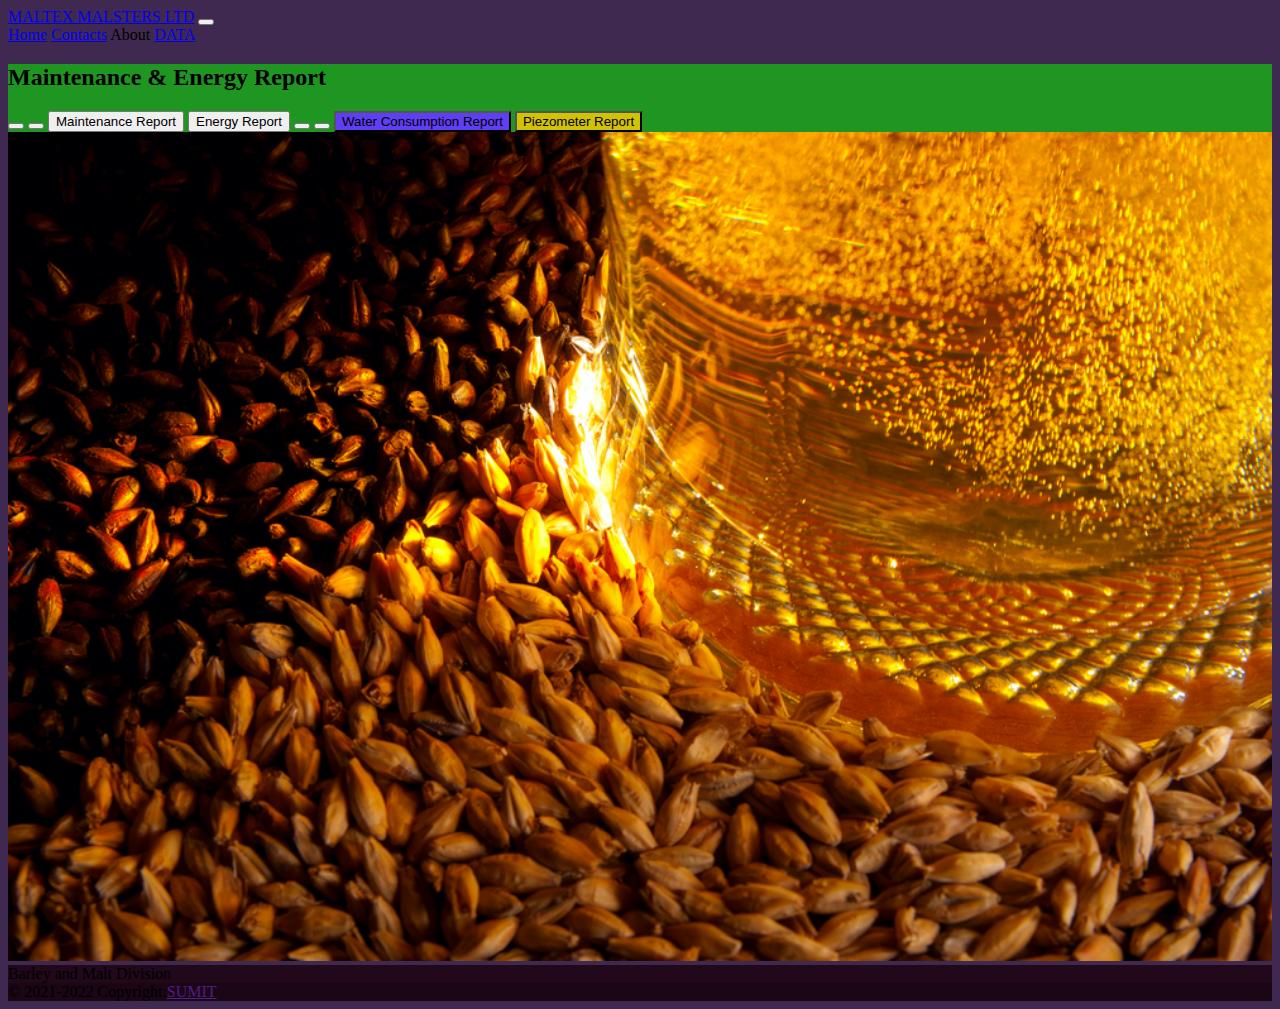
==== index.html @ 4f4d6a5f "CV" ====
<!doctype html>
<html lang="en">
  <head>
    <!-- Required meta tags -->
    <meta charset="utf-8">
    <link rel="apple-touch-icon" sizes="180x180" href="favicon_io/apple-touch-icon.png">
    <link rel="icon" type="image/png" sizes="32x32" href="favicon_io/favicon-32x32.png">
    <link rel="icon" type="image/png" sizes="16x16" href="favicon_io/favicon-16x16.png">
    <!---<link rel="manifest" href="/site.webmanifest">--->
    <style>@import url('https://fonts.googleapis.com/css2?family=Montserrat&display=swap');</style>
    <meta name="viewport" content="width=device-width, initial-scale=1">
    <link rel="stylesheet" type="text/css" href="styles.css">
    <script type="text/javascript" src="style.js"></script>

    <!-- Bootstrap CSS -->
    <link href="https://cdn.jsdelivr.net/npm/bootstrap@5.0.2/dist/css/bootstrap.min.css" rel="stylesheet" integrity="sha384-EVSTQN3/azprG1Anm3QDgpJLIm9Nao0Yz1ztcQTwFspd3yD65VohhpuuCOmLASjC" crossorigin="anonymous">

    <title>Maintenance</title>
  </head>

  <body id="title">
        <nav class="navbar navbar-expand-lg navbar-dark bg-dark">
          <div class="container-fluid">
            <a class="navbar-brand" href="#">MALTEX MALSTERS LTD</a>
            <button class="navbar-toggler" type="button" data-bs-toggle="collapse" data-bs-target="#navbarNavAltMarkup" aria-controls="navbarNavAltMarkup" aria-expanded="false" aria-label="Toggle navigation">
              <span class="navbar-toggler-icon"></span>
            </button>
            <div class="collapse navbar-collapse" id="navbarNavAltMarkup">
              <div class="navbar-nav">
                <a class="nav-link active" aria-current="page" href="#">Home</a>
                <a class="nav-link" href="#">Contacts</a>
                <a class="nav-link disabled">About</a>
                <a class="nav-link" href="loginid.html">DATA</a>
              <!---<ul class="navbar-nav" id="topri">
               <li class="nav-item">
               <a class="nav-link active" aria-current="page" href="#">Home</a>
            </li>
            <li class="nav-item">
              <a class="nav-link" href="#">Contact</a>
            </li>
            <li class="nav-item">
              <a class="nav-link" href="#">About</a>
            </li>
          </ul>--->
              </div>
            </div>
          </div>
        </nav>


               
        <div class="container">
              <div class="row justify-content-md-center">
               <div class="col col-lg-2"> </div>
               <div class="col-md-auto"> </div>
               <div class="col col-lg-2"> </div>
              </div>
              <div class="row justify-content-md-center">
               <div class="col col-lg-2"> </div>
               <div class="col-md-auto"> </div>
               <div class="col col-lg-2"> </div>
              </div>


              <div class="row row-cols-2" style="background-color: #1F9622">

                <h2>Maintenance & Energy Report</h2>
                <h2 class="col"></h2>
                
              
                <button type="button"></button>
                <button type="button"></button>
                
                <button type="button" class="btn btn-primary" onclick="location.href='report.html'">Maintenance Report</button>
                <button type="button" class="btn btn-success" onclick="location.href='energy.html'">Energy Report</button>
                <button type="button"></button>
                <button type="button"></button>
                <button type="button" class="btn btn-primary" style="background-color: #5F3EF3" onclick="location.href='water.html'">Water Consumption Report</button>
                <button type="button" class="btn btn-success" style="background-color: #D1C206" onclick="location.href='piezo.html'">Piezometer Report</button>
                
              </div>
              <img src="malt.jpg" class="img-fluid" alt="Responsive image">
        </div>
      

    <!-- Optional JavaScript; choose one of the two! -->

    <!-- Option 1: Bootstrap Bundle with Popper -->
    <script src="https://cdn.jsdelivr.net/npm/bootstrap@5.0.2/dist/js/bootstrap.bundle.min.js" integrity="sha384-MrcW6ZMFYlzcLA8Nl+NtUVF0sA7MsXsP1UyJoMp4YLEuNSfAP+JcXn/tWtIaxVXM" crossorigin="anonymous"></script>

    <!-- Option 2: Separate Popper and Bootstrap JS -->
  
    <script src="https://cdn.jsdelivr.net/npm/@popperjs/core@2.9.2/dist/umd/popper.min.js" integrity="sha384-IQsoLXl5PILFhosVNubq5LC7Qb9DXgDA9i+tQ8Zj3iwWAwPtgFTxbJ8NT4GN1R8p" crossorigin="anonymous"></script>
    <script src="https://cdn.jsdelivr.net/npm/bootstrap@5.0.2/dist/js/bootstrap.min.js" integrity="sha384-cVKIPhGWiC2Al4u+LWgxfKTRIcfu0JTxR+EQDz/bgldoEyl4H0zUF0QKbrJ0EcQF" crossorigin="anonymous"></script>

   <footer class="text-center text-white" style="background-color: #21081a;">
  <!-- Grid container -->
      <div class="container p-4">Barley and Malt Division</div>
  <!-- Grid container -->

  <!-- Copyright -->
      <div class="text-center p-3" style="background-color: rgba(0, 0, 0, 0.2);">© 2021-2022 Copyright:<a class="text-white" href="">SUMIT</a>
      </div>
  <!-- Copyright -->
   </footer>
  </body>

</html>
---- styles.css ----
#topri{
	float: right;
	text-align: center;
}

#title{
	background-color: #402950;
}

.img-fluid{
	width: 100%;
}

#ch{
	color: white;
}

.chart-container { 
  width: 400px;
  height: 400px;
  border: 1px solid #ddd;
  padding: 10px;
  border-radius: 4px;
}
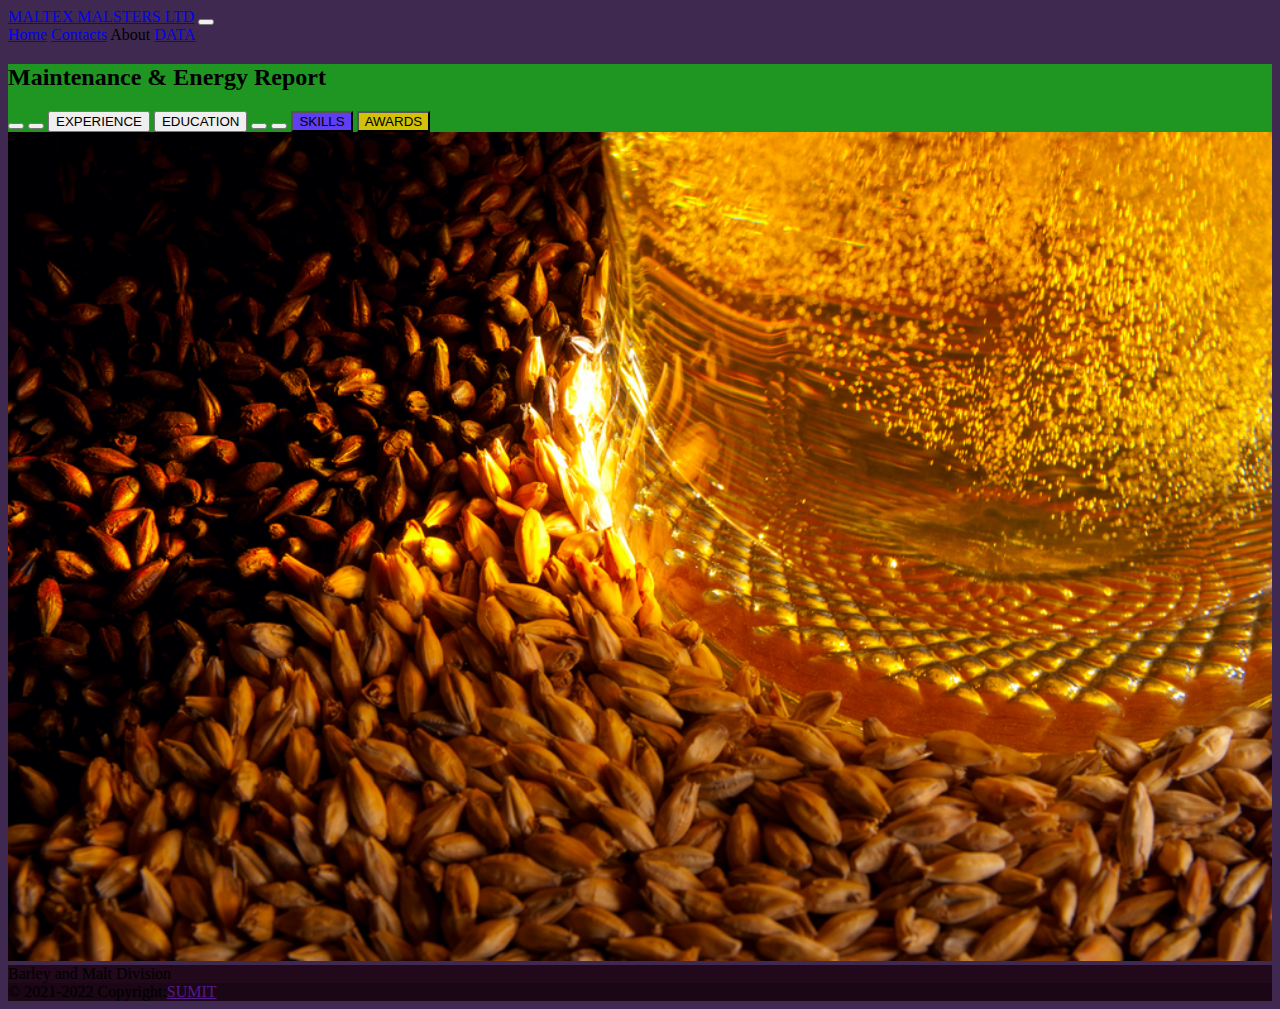
==== commit d003909a: "Update index.html" ====
--- a/index.html
+++ b/index.html
@@ -71,12 +71,12 @@
                 <button type="button"></button>
                 <button type="button"></button>
                 
-                <button type="button" class="btn btn-primary" onclick="location.href='report.html'">Maintenance Report</button>
-                <button type="button" class="btn btn-success" onclick="location.href='energy.html'">Energy Report</button>
+                <button type="button" class="btn btn-primary" onclick="location.href='report.html'">EXPERIENCE</button>
+                <button type="button" class="btn btn-success" onclick="location.href='energy.html'">EDUCATION</button>
                 <button type="button"></button>
                 <button type="button"></button>
-                <button type="button" class="btn btn-primary" style="background-color: #5F3EF3" onclick="location.href='water.html'">Water Consumption Report</button>
-                <button type="button" class="btn btn-success" style="background-color: #D1C206" onclick="location.href='piezo.html'">Piezometer Report</button>
+                <button type="button" class="btn btn-primary" style="background-color: #5F3EF3" onclick="location.href='water.html'">SKILLS</button>
+                <button type="button" class="btn btn-success" style="background-color: #D1C206" onclick="location.href='piezo.html'">AWARDS</button>
                 
               </div>
               <img src="malt.jpg" class="img-fluid" alt="Responsive image">
@@ -105,4 +105,4 @@
    </footer>
   </body>
 
-</html>+</html>
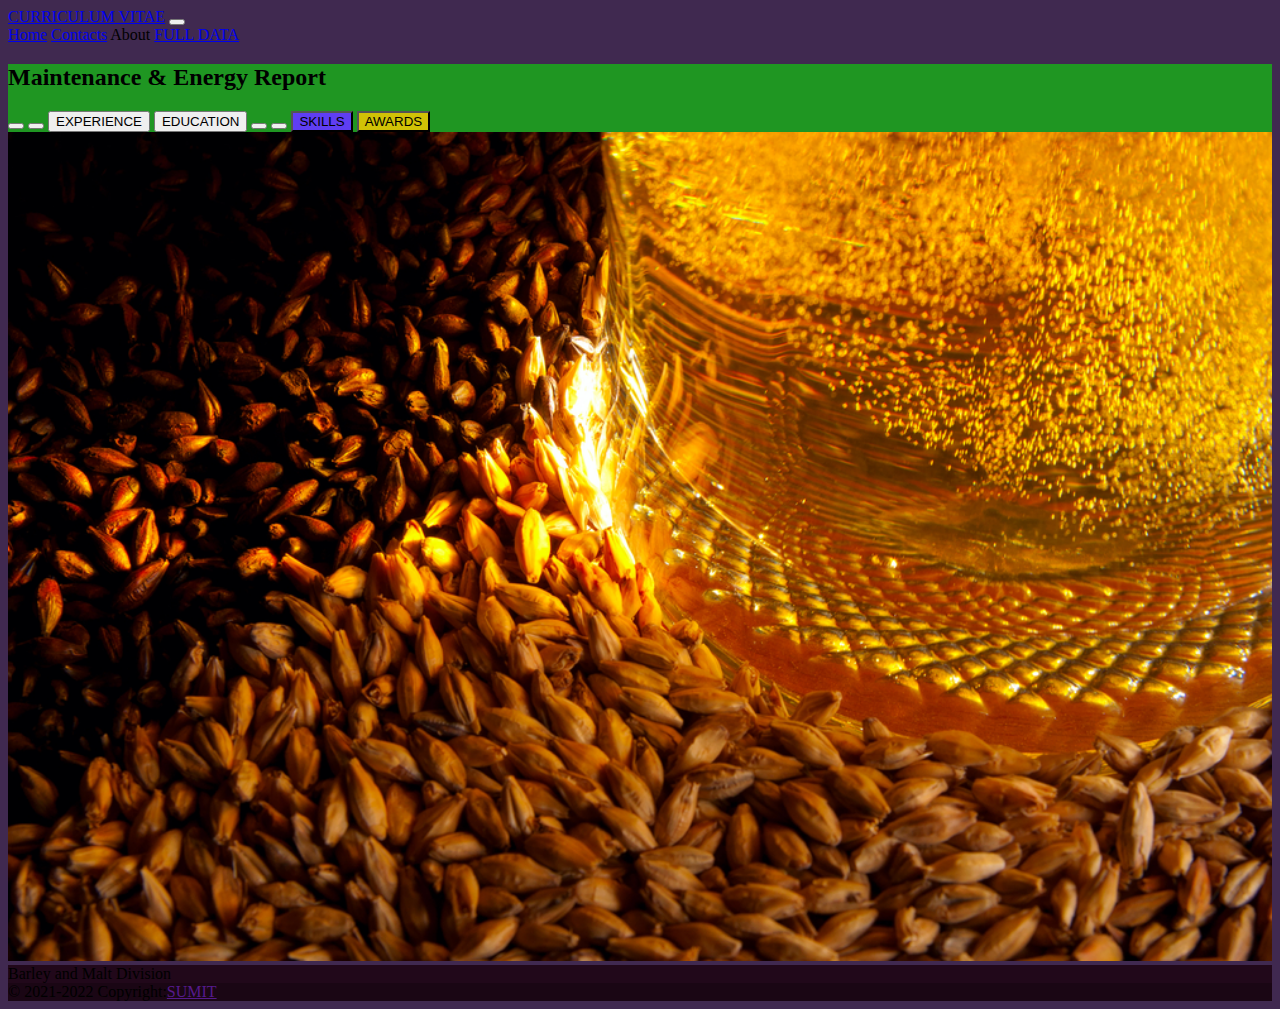
==== commit c9a8231b: "Update index.html" ====
--- a/index.html
+++ b/index.html
@@ -21,7 +21,7 @@
   <body id="title">
         <nav class="navbar navbar-expand-lg navbar-dark bg-dark">
           <div class="container-fluid">
-            <a class="navbar-brand" href="#">MALTEX MALSTERS LTD</a>
+            <a class="navbar-brand" href="#">CURRICULUM VITAE</a>
             <button class="navbar-toggler" type="button" data-bs-toggle="collapse" data-bs-target="#navbarNavAltMarkup" aria-controls="navbarNavAltMarkup" aria-expanded="false" aria-label="Toggle navigation">
               <span class="navbar-toggler-icon"></span>
             </button>
@@ -30,7 +30,7 @@
                 <a class="nav-link active" aria-current="page" href="#">Home</a>
                 <a class="nav-link" href="#">Contacts</a>
                 <a class="nav-link disabled">About</a>
-                <a class="nav-link" href="loginid.html">DATA</a>
+                <a class="nav-link" href="loginid.html">FULL DATA</a>
               <!---<ul class="navbar-nav" id="topri">
                <li class="nav-item">
                <a class="nav-link active" aria-current="page" href="#">Home</a>
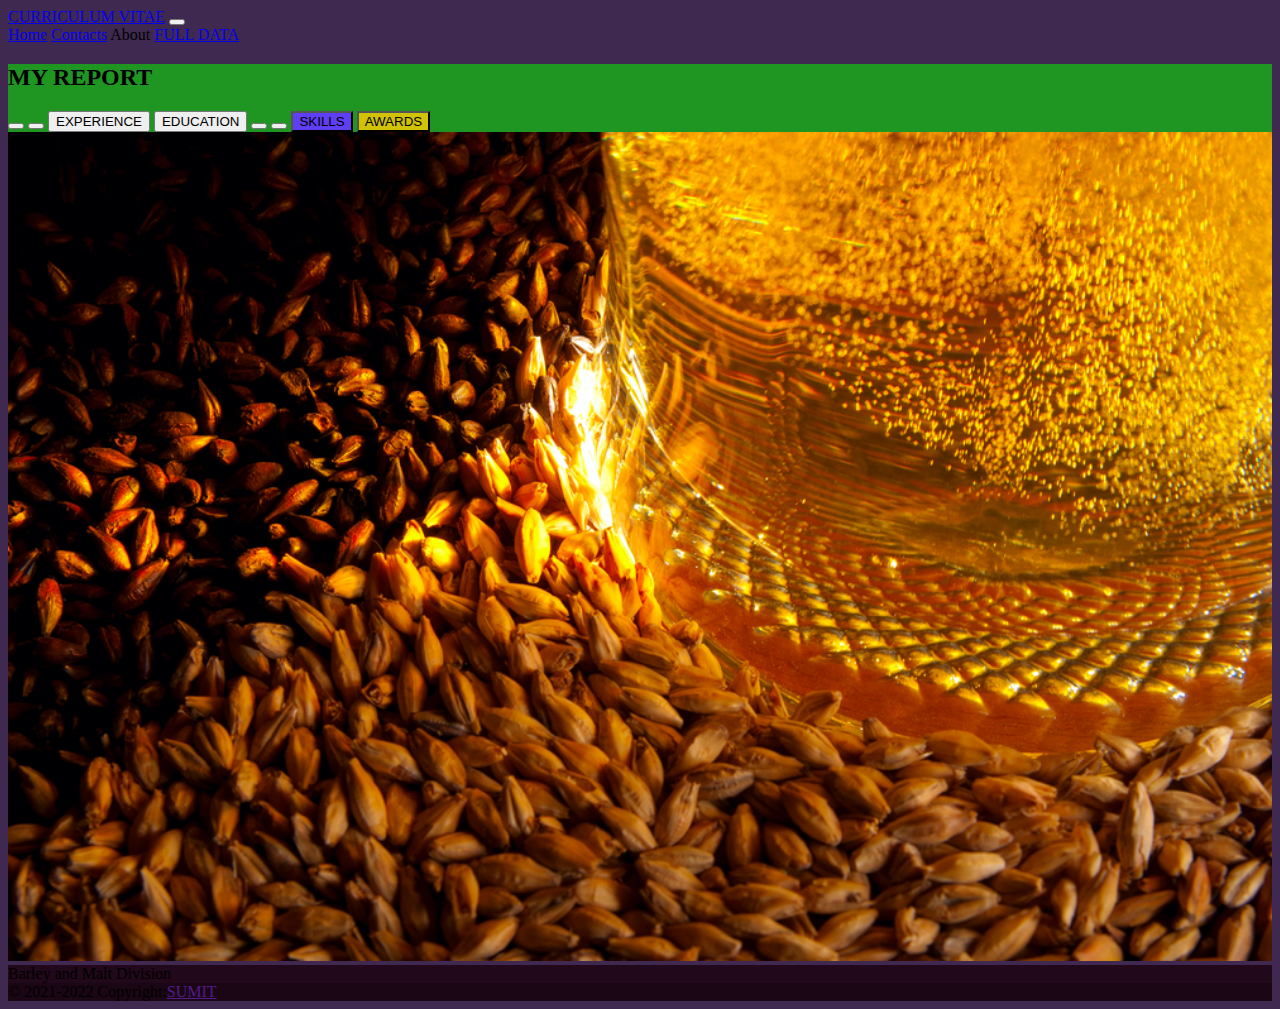
==== commit 6957f506: "Update index.html" ====
--- a/index.html
+++ b/index.html
@@ -15,7 +15,7 @@
     <!-- Bootstrap CSS -->
     <link href="https://cdn.jsdelivr.net/npm/bootstrap@5.0.2/dist/css/bootstrap.min.css" rel="stylesheet" integrity="sha384-EVSTQN3/azprG1Anm3QDgpJLIm9Nao0Yz1ztcQTwFspd3yD65VohhpuuCOmLASjC" crossorigin="anonymous">
 
-    <title>Maintenance</title>
+    <title>SUMIT_CV</title>
   </head>
 
   <body id="title">
@@ -64,7 +64,7 @@
 
               <div class="row row-cols-2" style="background-color: #1F9622">
 
-                <h2>Maintenance & Energy Report</h2>
+                <h2>MY REPORT</h2>
                 <h2 class="col"></h2>
                 
               
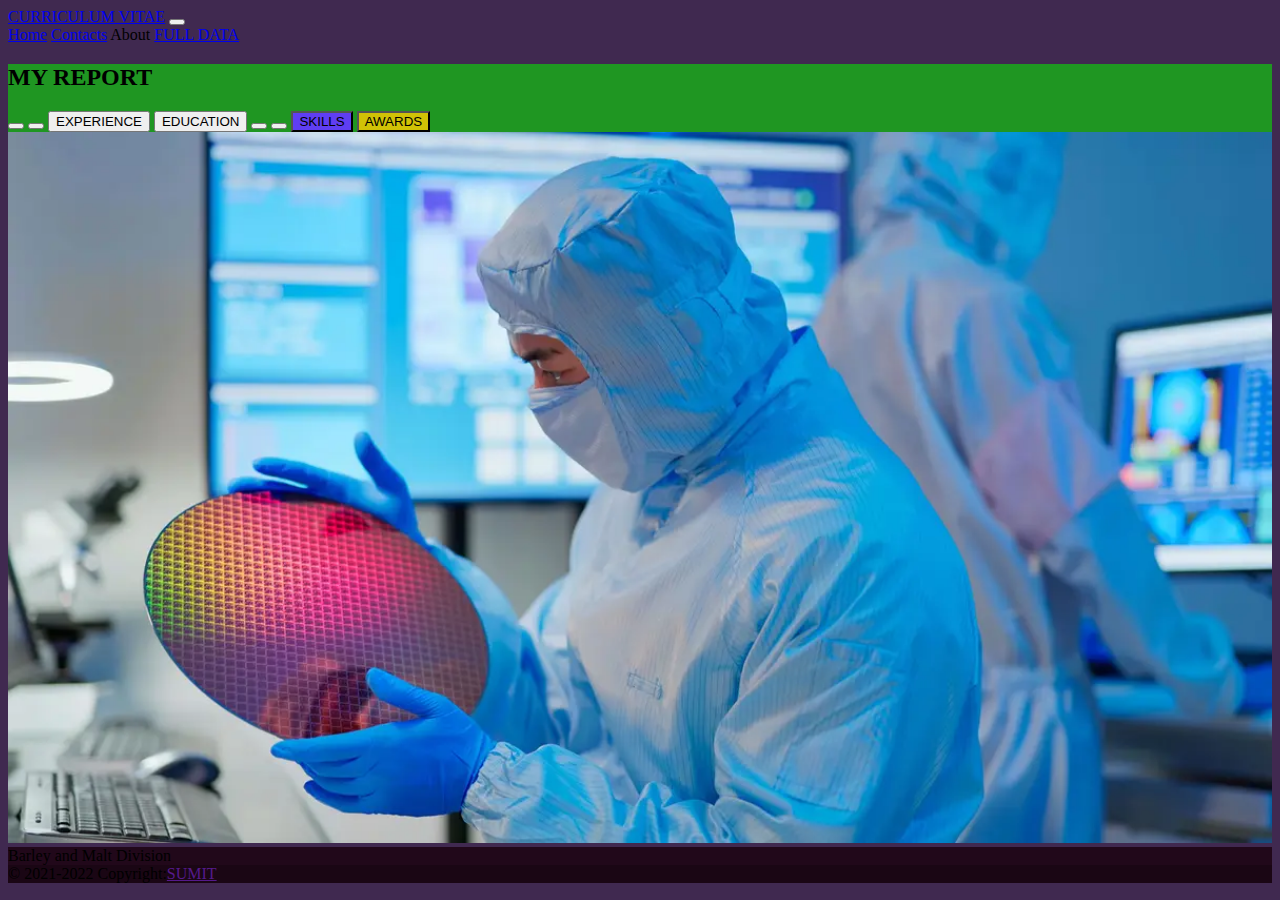
==== commit acdd6e57: "Update index.html" ====
--- a/index.html
+++ b/index.html
@@ -79,7 +79,7 @@
                 <button type="button" class="btn btn-success" style="background-color: #D1C206" onclick="location.href='piezo.html'">AWARDS</button>
                 
               </div>
-              <img src="malt.jpg" class="img-fluid" alt="Responsive image">
+              <img src="Wa.jpg" class="img-fluid" alt="Responsive image">
         </div>
       
 
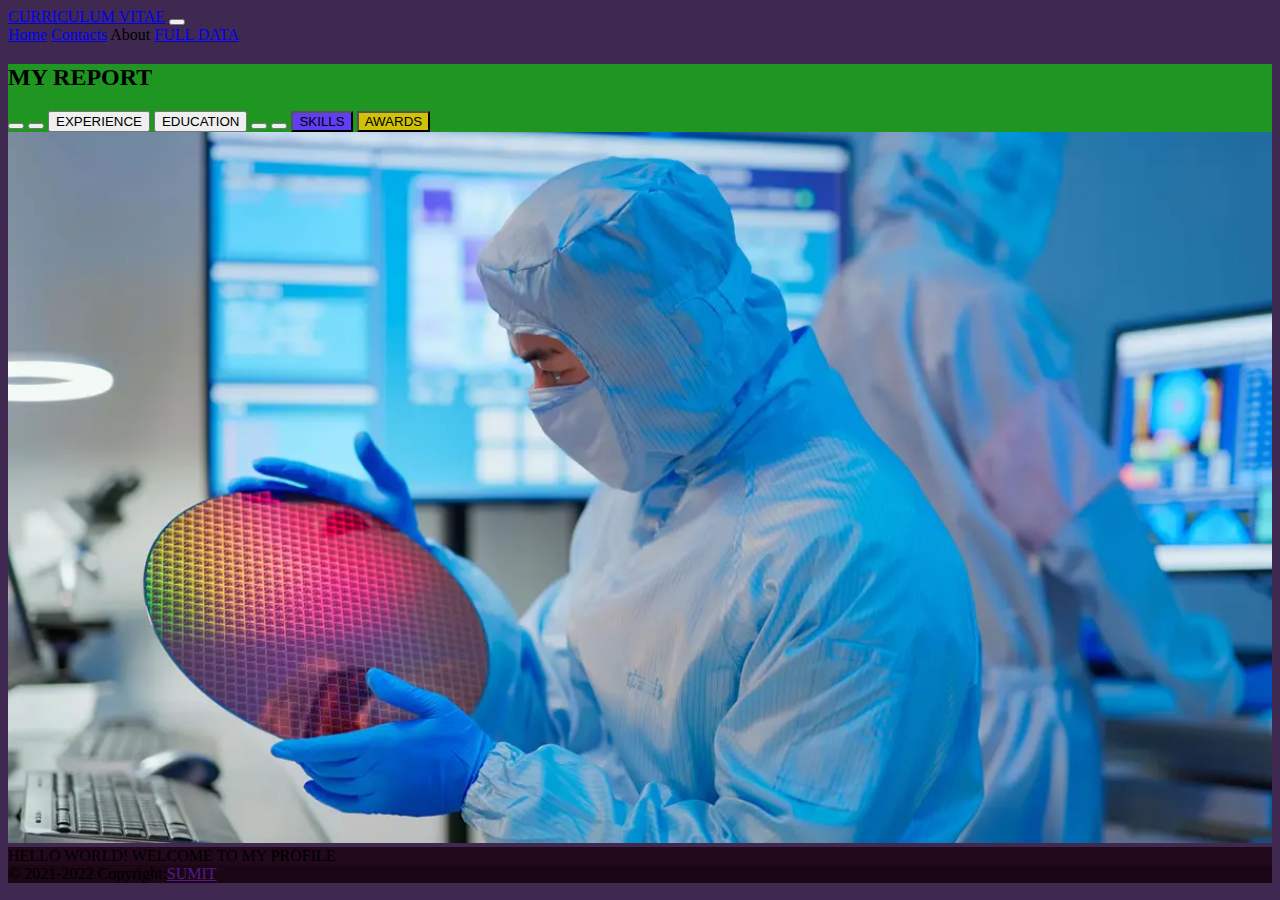
==== commit 9c6bdfef: "Update index.html" ====
--- a/index.html
+++ b/index.html
@@ -95,7 +95,7 @@
 
    <footer class="text-center text-white" style="background-color: #21081a;">
   <!-- Grid container -->
-      <div class="container p-4">Barley and Malt Division</div>
+      <div class="container p-4">HELLO WORLD! WELCOME TO MY PROFILE</div>
   <!-- Grid container -->
 
   <!-- Copyright -->
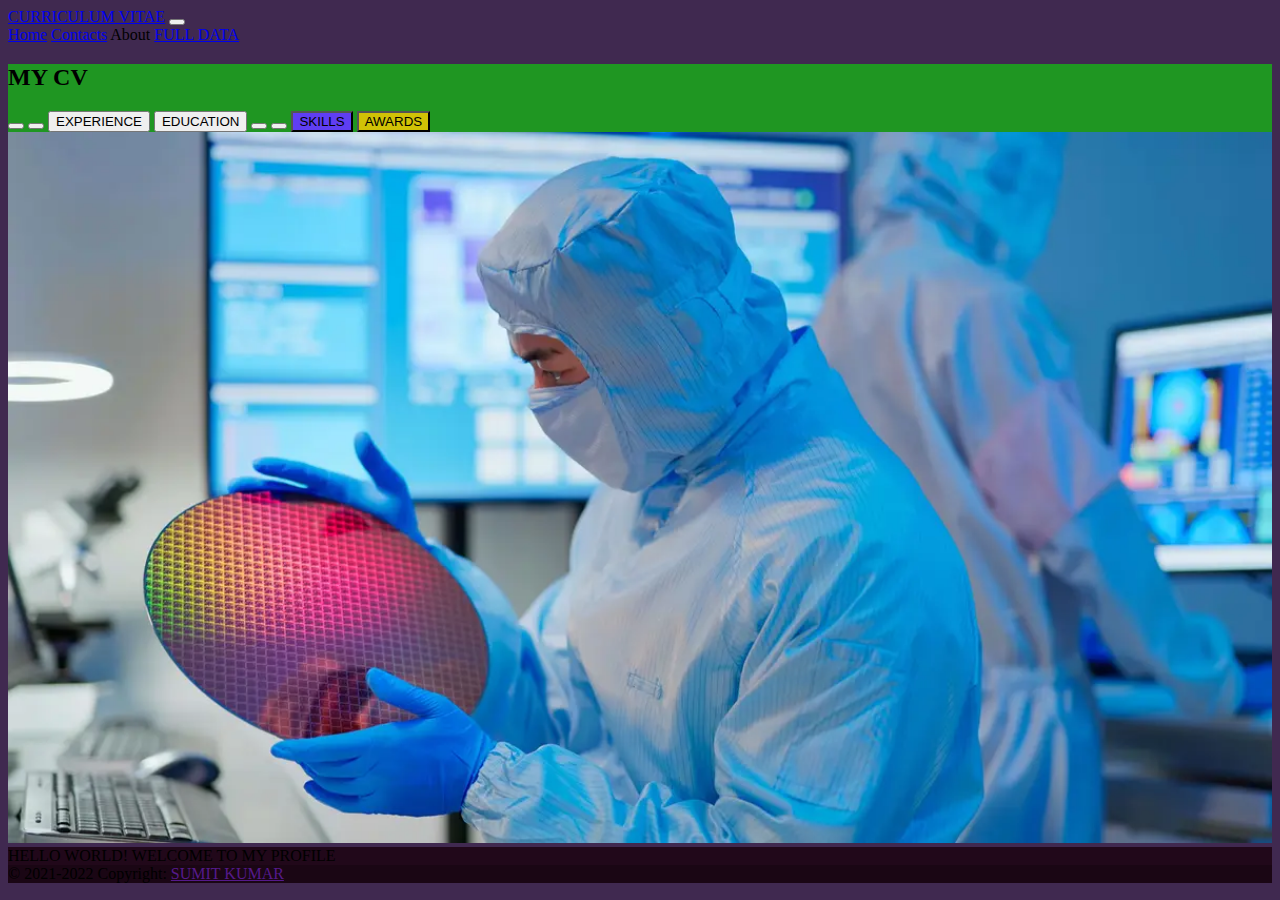
==== commit 33ff42ad: "Update index.html" ====
--- a/index.html
+++ b/index.html
@@ -64,7 +64,7 @@
 
               <div class="row row-cols-2" style="background-color: #1F9622">
 
-                <h2>MY REPORT</h2>
+                <h2>MY CV</h2>
                 <h2 class="col"></h2>
                 
               
@@ -99,7 +99,7 @@
   <!-- Grid container -->
 
   <!-- Copyright -->
-      <div class="text-center p-3" style="background-color: rgba(0, 0, 0, 0.2);">© 2021-2022 Copyright:<a class="text-white" href="">SUMIT</a>
+      <div class="text-center p-3" style="background-color: rgba(0, 0, 0, 0.2);">© 2021-2022 Copyright: <a class="text-white" href="">SUMIT KUMAR</a>
       </div>
   <!-- Copyright -->
    </footer>
